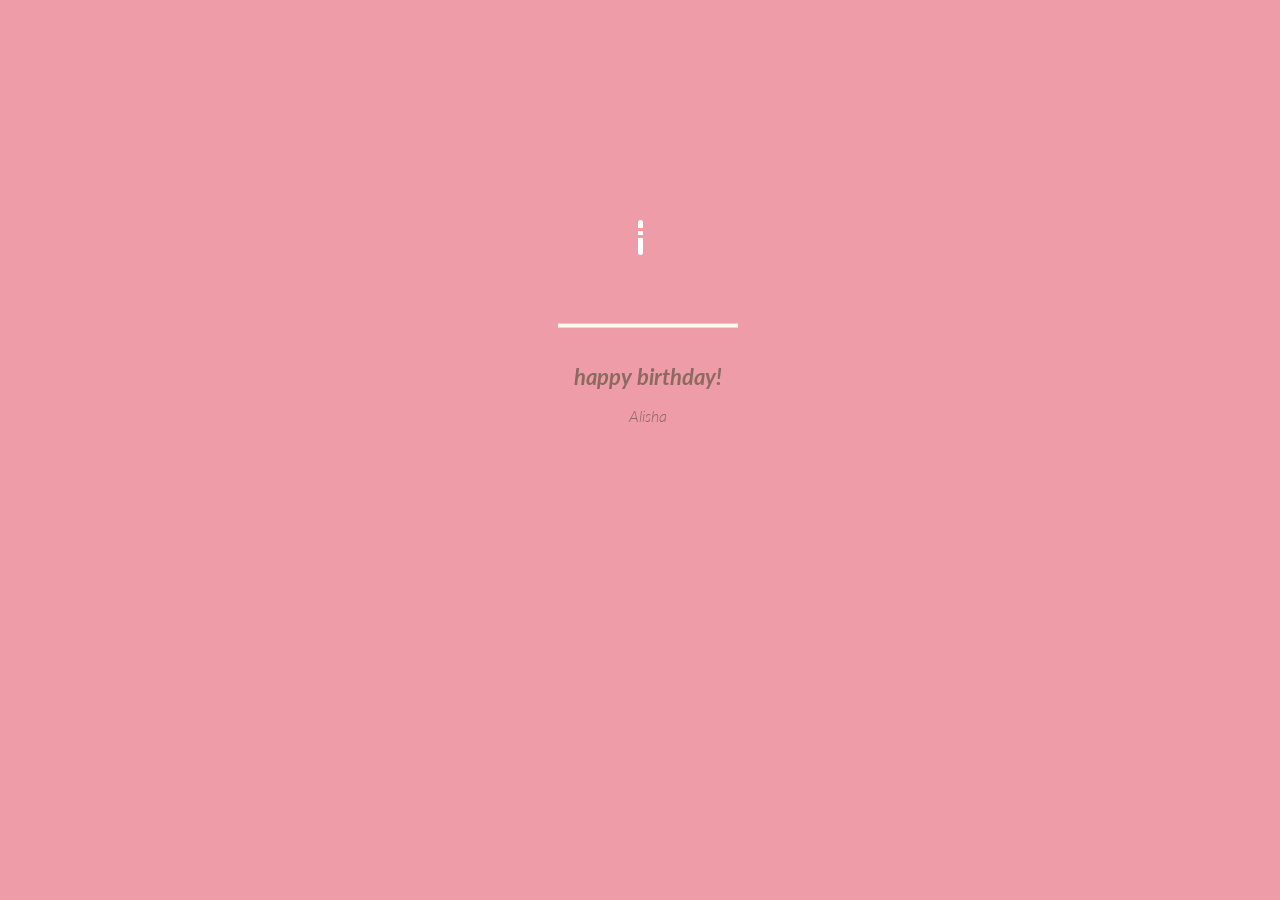
==== index.html @ b0446486 "Rename birthday-cake.html to index.html" ====
<!DOCTYPE html>
<html lang="en">

<head>
    <meta charset="UTF-8">
    <meta name="viewport" content="width=device-width, initial-scale=1.0">
    <title>Birthday Cake</title>
    <link rel="stylesheet" href="birthday-cake.css">
</head>

<body>
    <div class="velas">
        <div class="fuego"></div>
        <div class="fuego"></div>
        <div class="fuego"></div>
        <div class="fuego"></div>
        <div class="fuego"></div>
    </div>
    <svg id="cake" version="1.1" x="0px" y="0px" width="200px" height="500px" viewBox="0 0 200 500"
        enable-background="new 0 0 200 500" xml:space="preserve">
        <path fill="#a88679" d="M173.667-13.94c-49.298,0-102.782,0-147.334,0c-3.999,0-4-16.002,0-16.002
		c44.697,0,96.586,0,147.334,0C177.667-29.942,177.668-13.94,173.667-13.94z">
            <animate id="bizcocho_3" attributeName="d" calcMode="spline" keySplines="0 0 1 1; 0 0 1 1"
                begin="relleno_2.end" dur="0.3s" fill="freeze" values="
                          M173.667-13.94c-49.298,0-102.782,0-147.334,0c-3.999,0-4-16.002,0-16.002
		c44.697,0,96.586,0,147.334,0C177.667-29.942,177.668-13.94,173.667-13.94z
                          ;
                          M173.667,411.567c-47.995,12.408-102.955,12.561-147.334,0
		c-3.848-1.089-0.189-16.089,3.661-15.002c44.836,12.66,90.519,12.753,139.427,0.07
		C173.293,395.631,177.541,410.566,173.667,411.567z
                          ;
                          M173.667,427.569c-49.795,0-101.101,0-147.334,0c-3.999,0-4-16.002,0-16.002
		c46.385,0,97.539,0,147.334,0C177.668,411.567,177.667,427.569,173.667,427.569z
                          " />
        </path>
        <path fill="#8b6a60" d="M100-178.521c1.858,0,3.364,1.506,3.364,3.363c0,0,0,33.17,0,44.227
		c0,19.144,0,57.431,0,76.574c0,10.152,0,40.607,0,40.607c0,1.858-1.506,3.364-3.364,3.364l0,0c-1.858,0-3.364-1.506-3.364-3.364c0,0,0-30.455,0-40.607c0-19.144,0-57.432,0-76.575c0-11.057,0-44.226,0-44.226C96.636-177.015,98.142-178.521,100-178.521
		L100-178.521z">
            <animate id="relleno_2" attributeName="d" calcMode="spline" keySplines="0 0 1 1; 0 0 1 1; 0 0 0.58 1"
                begin="bizcocho_2.end" dur="0.5s" fill="freeze" values="
                          M100-178.521c1.858,0,3.364,1.506,3.364,3.363c0,0,0,33.17,0,44.227
		c0,19.144,0,57.431,0,76.574c0,10.152,0,40.607,0,40.607c0,1.858-1.506,3.364-3.364,3.364l0,0c-1.858,0-3.364-1.506-3.364-3.364c0,0,0-30.455,0-40.607c0-19.144,0-57.432,0-76.575c0-11.057,0-44.226,0-44.226C96.636-177.015,98.142-178.521,100-178.521
		L100-178.521z
                          ;
                          M100,267.257c1.858,0,3.364,1.506,3.364,3.363c0,0,0,33.17,0,44.227
		c0,19.143,0,57.43,0,76.574c0,10.151,0,40.606,0,40.606c0,1.858-1.506,3.364-3.364,3.364l0,0c-1.858,0-3.364-1.506-3.364-3.364
		c0,0,0-30.455,0-40.606c0-19.145,0-57.432,0-76.576c0-11.057,0-44.225,0-44.225C96.636,268.763,98.142,267.257,100,267.257
		L100,267.257z
                          ;
                          M93.928,405.433c-0.655,6.444-0.102,9.067,2.957,11.798c0,0,8.083,5.571,16.828,3.503
		c18.629-4.406,43.813,6.194,50.792,7.791c14.75,3.375,9.162,6.867,9.162,6.867c-2.412,2.258-58.328,0-73.667,0l0,0
		c-1.858,0-69.995,2.133-73.667,0c0,0-3.337-2.439,6.172-5.992c11.375-4.25,52.875,8.822,47.139-9.442
		c-6.333-20.167,5.226-21.514,5.226-21.514c3.435-0.915,12.78-6.663,10.923-0.546L93.928,405.433z
                          ;
                          M102.242,427.569c5.348,0,14.079,0,17.462,0c0,0,17.026,0,27.504,0
		c19.143,0,20.39-3.797,26.459,0c3,1.877,0,7.823,0,7.823c-2.412,2.258-58.328,0-73.667,0l0,0c-1.858,0-67.187,0-73.667,0
		c0,0-4.125-4.983,0-7.823c5.201-3.58,16.085,0,23.725,0c8.841,0,20.762,0,20.762,0c3.686,0,8.597,0,19.511,0H102.242z
                          " />
        </path>
        <path fill="#a88679" d="M173.667-15.929c-46.512,0-105.486,0-147.334,0c-3.999,0-4-16.002,0-16.002
		c43.566,0,97.96,0,147.334,0C177.667-31.931,177.666-15.929,173.667-15.929z">
            <animate id="bizcocho_2" attributeName="d" calcMode="spline" keySplines="0 0 1 1; 0 0 1 1; 0.25 0 0.58 1"
                begin="relleno_1.end" dur="0.5s" fill="freeze" values="
                          M173.667-15.929c-46.512,0-105.486,0-147.334,0c-3.999,0-4-16.002,0-16.002
		c43.566,0,97.96,0,147.334,0C177.667-31.931,177.666-15.929,173.667-15.929z
                          ;
                          M173.434,445.393c-47.269,8.001-105.245,8.001-147.334,0c-3.929-0.747-0.692-16.543,3.243-15.824
		c43.828,8.001,92.165,8.001,140.739,0C174.029,428.918,177.377,444.726,173.434,445.393z
                          ;
                          M173.667,449.514c-47.576-5.454-102.799-5.744-147.333,0c-3.966,0.512-3.938-15.297,0-16.002
		c43.683-7.823,97.646-8.026,147.333,0C177.616,434.15,177.642,449.969,173.667,449.514z
                          ;
                          M173.667,451.394c-49.298,0-102.782,0-147.334,0c-3.999,0-4-16.002,0-16.002
		c44.697,0,96.586,0,147.334,0C177.667,435.392,177.668,451.394,173.667,451.394z
                          " />
        </path>
        <path fill="#8b6a60" d="M101.368-73.685c0,12.164,0,15.18,0,28.519c0,22.702,0-13.661,0,8.304c0,14.48,0,18.233,0,30.512
		c0,1.753-2.958,1.847-2.958,0c0-12.68,0-16.277,0-30.401c0-21.983,0,11.66,0-8.305c0-13.027,0-15.992,0-28.628
		C98.411-75.883,101.368-75.592,101.368-73.685z">
            <animate id="relleno_1" attributeName="d" calcMode="spline" keySplines="0 0 1 1; 0 0 1 1; 0 0 0.6 1"
                begin="bizcocho_1.end" dur="0.5s" fill="freeze" values="
                          M101.368-73.685c0,12.164,0,15.18,0,28.519c0,22.702,0-13.661,0,8.304c0,14.48,0,18.233,0,30.512
		c0,1.753-2.958,1.847-2.958,0c0-12.68,0-16.277,0-30.401c0-21.983,0,11.66,0-8.305c0-13.027,0-15.992,0-28.628
		C98.411-75.883,101.368-75.592,101.368-73.685z
                          ;
                          M101.368,350.885c0,12.164,0,65.18,0,78.518c0,22.703,0-33.66,0-11.695c0,14.48,0,28.232,0,40.512
		c0,1.753-2.958,1.847-2.958,0c0-12.68,0-26.277,0-40.402c0-21.982,0,31.66,0,11.695c0-13.027,0-65.992,0-78.627
		C98.411,348.686,101.368,348.977,101.368,350.885z
                          ;
                          M128.38,447.567c37.626,6.312,39.303,13.658,26.833,12.833c-22.653-1.499-13.636-0.831-23.302-0.831
		c-14.48,0-17.884,0-30.163,0c-2.087,0-2.068,0-3.915,0c-13.333,0-8.963,0-23.088,0c-11.668,0-14.062,5.995-27.532,1.164
		c-12.629-4.529,38.667-3.167,46.833-17.333C100.077,432.94,105.546,443.736,128.38,447.567z
                          ;
                          M173.667,451.394c2.875,0,2.997,9.257,0,9.131c-22.662-0.956-32.09-0.956-41.756-0.956
		c-14.48,0-17.884,0-30.163,0c-2.087,0-2.068,0-3.915,0c-13.333,0-8.963,0-23.088,0c-11.668,0-34.99-0.294-48.412,1.831
		c-4.109,0.65-3.01-10.006,0-10.006C37.129,451.394,149.379,451.394,173.667,451.394z
                          " />
        </path>
        <path fill="#a88679" d="M173.667,21.571c-33.174,0-111.467,0-147.334,0c-4,0-4-16.002,0-16.002c39.836,0,105.982,0,147.334,0
		C177.668,5.569,177.667,21.571,173.667,21.571z">
            <animate id="bizcocho_1" attributeName="d" calcMode="spline"
                keySplines="0 0 1 1; 0 0 1 1; 0 0 1 1; 0.25 0 1 1; 0 0 1 1; 0.25 0 0.6 1" begin="2s" dur="0.8s"
                fill="freeze" values="
                          M173.667,21.571c-33.174,0-111.467,0-147.334,0c-4,0-4-16.002,0-16.002c39.836,0,105.982,0,147.334,0
		C177.668,5.569,177.667,21.571,173.667,21.571z
                          ;
                          M173.667,459.569c-33.197,16.002-110.782,16.002-147.334,0c-3.664-1.604,1.614-15.617,5.337-14.153
		c40.702,16.002,94.289,16.104,136.505,0.103C171.917,444.1,177.271,457.832,173.667,459.569z
                          ;
                          M171.817,475.571c-39.361-3.001-105.438-2.571-143.556,0c-3.991,0.27-7.377-14.736-3.387-15.014
		c41.553-2.888,104.421-3.121,150.51-0.233C179.378,460.574,175.806,475.875,171.817,475.571z
                          ;
                          M171.817,459.564c-38.8-12.188-104.504-13.762-143.556,0c-3.772,1.329-7.961-12.604-4.178-13.905
		c40.864-14.064,105.114-15.52,151.918-0.973C179.822,445.874,175.634,460.762,171.817,459.564z
                          ;
                          M173.667,475.571c-46.376-5.005-105.924-4.003-147.334,0c-3.981,0.385-3.479-15.421,0.479-16.002
		c43.087-6.327,97.705-7.083,146.855,0.438C177.621,460.613,177.644,476,173.667,475.571z
                          ;
                          M173.667,474.117c-46.376,1.866-105.638,2.01-147.334,0c-3.995-0.192-3.52-16.144,0.479-16.002
		c43.794,1.55,96.341,1.541,145.723,0C176.532,457.99,177.663,473.956,173.667,474.117z
                          ;
                          M173.667,475.571c-46.512,0-105.486,0-147.334,0c-3.999,0-4-16.002,0-16.002c43.566,0,97.96,0,147.334,0
		C177.667,459.569,177.666,475.571,173.667,475.571z
                          " />
        </path>
        <path fill="#fefae9" d="M104.812,113.216c0,3.119-2.164,5.67-4.812,5.67c-2.646,0-4.812-2.551-4.812-5.67c0-5.594,0-16.782,0-22.375
	c0-5.143,0-15.427,0-20.568c0-7.333,0-21.998,0-29.33c0-5.523,0-16.569,0-22.092c0-3.295,0-9.885,0-13.181
	C95.188,2.551,97.353,0,100,0c2.648,0,4.812,2.551,4.812,5.669c0,3.248,0,9.743,0,12.991c0,5.428,0,16.284,0,21.711
	c0,7.618,0,22.854,0,30.472c0,4.952,0,14.854,0,19.807C104.812,96.292,104.812,107.576,104.812,113.216z">
            <animate id="crema" attributeName="d" calcMode="spline"
                keySplines="0 0 1 1; 0 0 1 1; 0 0 1 1; 0.25 0 1 1; 0 0 1 1; 0 0 0.58 1" begin="bizcocho_3.end" dur="2s"
                fill="freeze" values="
                          M104.812,113.216c0,3.119-2.164,5.67-4.812,5.67c-2.646,0-4.812-2.551-4.812-5.67c0-5.594,0-16.782,0-22.375
	c0-5.143,0-15.427,0-20.568c0-7.333,0-21.998,0-29.33c0-5.523,0-16.569,0-22.092c0-3.295,0-9.885,0-13.181
	C95.188,2.551,97.353,0,100,0c2.648,0,4.812,2.551,4.812,5.669c0,3.248,0,9.743,0,12.991c0,5.428,0,16.284,0,21.711
	c0,7.618,0,22.854,0,30.472c0,4.952,0,14.854,0,19.807C104.812,96.292,104.812,107.576,104.812,113.216z
                          ;
                          M104.812,405.897c0,3.119-2.164,5.67-4.812,5.67c-2.646,0-4.812-2.551-4.812-5.67c0-5.594,0-16.782,0-22.376
	c0-5.143,0-15.426,0-20.568c0-7.332,0-21.997,0-29.33c0-5.522,0-16.568,0-22.092c0-3.295,0-9.885,0-13.181
	c0-3.118,2.165-5.669,4.812-5.669c2.648,0,4.812,2.551,4.812,5.669c0,3.247,0,9.743,0,12.991c0,5.428,0,16.283,0,21.711
	c0,7.618,0,22.854,0,30.473c0,4.951,0,14.854,0,19.807C104.812,388.972,104.812,400.256,104.812,405.897z
                          ;
                          M111.873,411.567c-3.119,0-9.226,0-11.874,0c-2.646,0-7.748,0-10.867,0c-7.086,0-12.698,0-18.292,0
	c-6.592,0-12.871,7.371-19.166,3.008c-10.043-6.961-7.776-10.169,2.991-17.745c12.61-8.873,27.713,1.994,25.919-7.531
	c-2.589-13.742,11.008-14.513,11.365-17.789c0.441-4.051,4.235-11.107,8.051-8.175c3.113,2.393,1.007,8.008,0,13.159
	c-1.871,9.569,8.058,2.113,9.494,14.155c2.592,21.732,21.184-0.675,29.309,7.976c5.216,5.553,18.413,5.552,15.426,12.942
	c-3.131,7.745-15.825-4.369-23.8,2.903C126.261,418.271,118.301,411.567,111.873,411.567z
                          ;
                          M111.873,411.567c-3.119,0-9.226,0-11.874,0c-2.646,0-9.734,4.069-12.853,4.069
	c-7.086,0-10.712-4.069-16.306-4.069c-6.592,0-12.12,6.013-19.166,3.008c-7.053-3.008-7.458,2.026-18.659,1.165
	c-6.832-0.525-7.522-3.034-7.533-6.265c-0.037-10.336,22.073-2.452,36.613-2.628c10.234-0.124,19.856-1.439,37.905-2.102
	c16.642-0.61,32.699,1.552,46.009,1.927c12.438,0.351,29.663-8.99,31.532,3.315c0.773,5.093-5.605,3.342-11.211,9.579
	c-5.093,5.667-7.59-4.605-12.965-3.832c-8.269,1.189-14.962-8.537-22.937-1.265C126.261,418.271,118.301,411.567,111.873,411.567z
                          ;
                          M110.946,413.652c-2.904-1.137-8.405-2.748-12.446-0.97c-6.099,2.685-7.273,10.358-13.253,8.242
	c-7.843-2.775-8.953-5.008-14.546-5.01c-24.653-0.011-4.849,26.507-18.264,26.507c-12.377,0,5.791-33.537-19.422-26.682
	c-7.703,2.095-9.806-0.942-9.817-4.173c-0.037-10.336,24.357-4.544,38.897-4.72c10.234-0.124,19.856-1.439,37.905-2.102
	c16.642-0.61,32.699,1.552,46.009,1.927c12.438,0.351,28.973-8.865,31.532,3.315c1.449,6.896,0.318,15.624-3.874,15.624
	c-7.619,0-1.788-15.192-19.243-7.111c-7.581,3.51-15.963-9.738-26.669,1.066C120.644,426.744,118.381,416.561,110.946,413.652z
                          ;
                          M111.547,413.9c-2.969-0.956-8.775-0.949-13.167-0.5c-14.667,1.5-8.325,16.508-14.667,16.666
	c-6.667,0.166-0.167-13.5-13.013-14.151c-30.471-1.545-5.572,46.651-18.987,46.651c-12.377,0,10.333-50.166-18.667-44.5
	c-7.835,1.531-9.537-1.417-9.548-4.647c-0.037-10.336,23.675-5.177,38.215-5.353c10.234-0.124,20.618-1.671,38.667-2.333
	c16.642-0.61,32.023,1.458,45.333,1.833c12.438,0.351,33.819-8.431,33.199,4.001c-0.532,10.666,0.414,26.166-5.245,25.833
	c-7.606-0.447-2.954-31.5-19.243-18.899c-7.985,6.177-17.658-5.969-27.377,5.732C118.88,434.066,121.38,417.067,111.547,413.9z
                          ;
                          M111.547,415.233c-6.667-0.834-9.667,4.667-13.833,3.333c-19.649-6.291-8.158,22.176-14.5,22.334
	c-6.667,0.166,2.833-18-13.333-22.167c-29.544-7.615-9.667,43.833-20.167,43.833c-10.333,0,8.004-55.006-16.833-39
	c-7.5,4.833-9.508-3.78-9.299-7.004c0.799-12.329,23.592-7.153,38.132-7.329c10.234-0.124,20.238-1.505,38.287-2.167
	c16.642-0.61,32.903,1.125,46.213,1.5c12.438,0.351,35.058-5.579,31.863,6.451c-5.532,20.833,1.25,28.216-4.409,27.883
	c-7.606-0.447-6.058-37.895-20.62-23.333c-10.167,10.166-15.972-0.747-25,12C119.547,443.568,121.798,416.515,111.547,415.233z
                          " />
        </path>
        <rect x="10" y="475.571" fill="#fefae9" width="180" height="4" />
    </svg>
    <div class="text">
        <h1>happy birthday!</h1>
        <p>Alisha</p>
    </div>
</body>

</html>
---- birthday-cake.css ----
@import url(https://fonts.googleapis.com/css?family=Lato:300italic);

html,
body {
  width: 100%;
  height: 100%;
}

body {
  background: #ee9ca7;
}

#cake {
  display: block;
  position: relative;
  margin: -10em auto 0 auto;
}

/* ============================================== Candle
*/

.velas {
  background: #ffffff;
  border-radius: 10px;
  position: absolute;
  top: 228px;
  left: 50%;
  margin-left: -2.4px;
  margin-top: -8.33333333px;
  width: 5px;
  height: 35px;
  transform: translateY(-300px);
  backface-visibility: hidden;
  animation: in 500ms 6s ease-out forwards;
}
.velas:after,
.velas:before {
  background: rgba(255, 0, 0, 0.4);
  content: "";
  position: absolute;
  width: 100%;
  height: 2.22222222px;
}
.velas:after {
  top: 25%;
  left: 0;
}
.velas:before {
  top: 45%;
  left: 0;
}

/* ============================================== Fire
*/

.fuego {
  border-radius: 100%;
  position: absolute;
  top: -20px;
  left: 50%;
  margin-left: -2.6px;
  width: 6.66666667px;
  height: 18px;
}
.fuego:nth-child(1) {
  animation: fuego 2s 6.5s infinite;
}
.fuego:nth-child(2) {
  animation: fuego 1.5s 6.5s infinite;
}
.fuego:nth-child(3) {
  animation: fuego 1s 6.5s infinite;
}
.fuego:nth-child(4) {
  animation: fuego 0.5s 6.5s infinite;
}
.fuego:nth-child(5) {
  animation: fuego 0.2s 6.5s infinite;
}

/* ============================================== Animation Fire
*/

@keyframes fuego {
  0%,
  100% {
    background: rgba(254, 248, 97, 0.5);
    box-shadow: 0 0 40px 10px rgba(248, 233, 209, 0.2);
    transform: translateY(0) scale(1);
  }
  50% {
    background: rgba(255, 50, 0, 0.1);
    box-shadow: 0 0 40px 20px rgba(248, 233, 209, 0.2);
    transform: translateY(-20px) scale(0);
  }
}

@keyframes in {
  to {
    transform: translateY(0);
  }
}

.text {
  color: #8b6a60;
  font-family: "Lato", sans-serif;
  font-weight: 300;
  font-style: italic;
  text-align: center;
  h1 {
    font-size: 1.4em;
  }
}
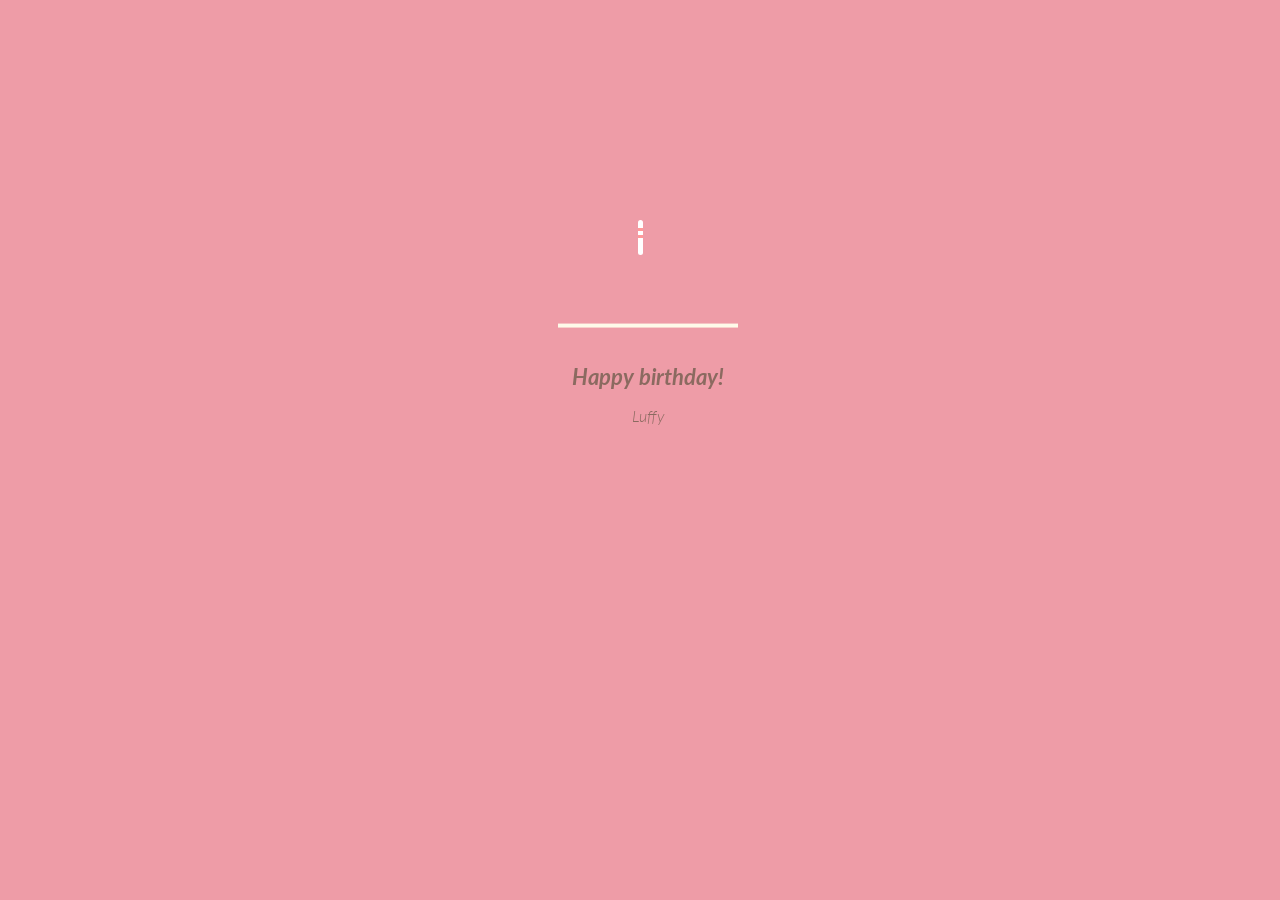
==== commit a22e6db3: "Update index.html" ====
--- a/index.html
+++ b/index.html
@@ -175,8 +175,8 @@
         <rect x="10" y="475.571" fill="#fefae9" width="180" height="4" />
     </svg>
     <div class="text">
-        <h1>happy birthday!</h1>
-        <p>Alisha</p>
+        <h1>Happy birthday!</h1>
+        <p>Luffy</p></p>
     </div>
 </body>
 
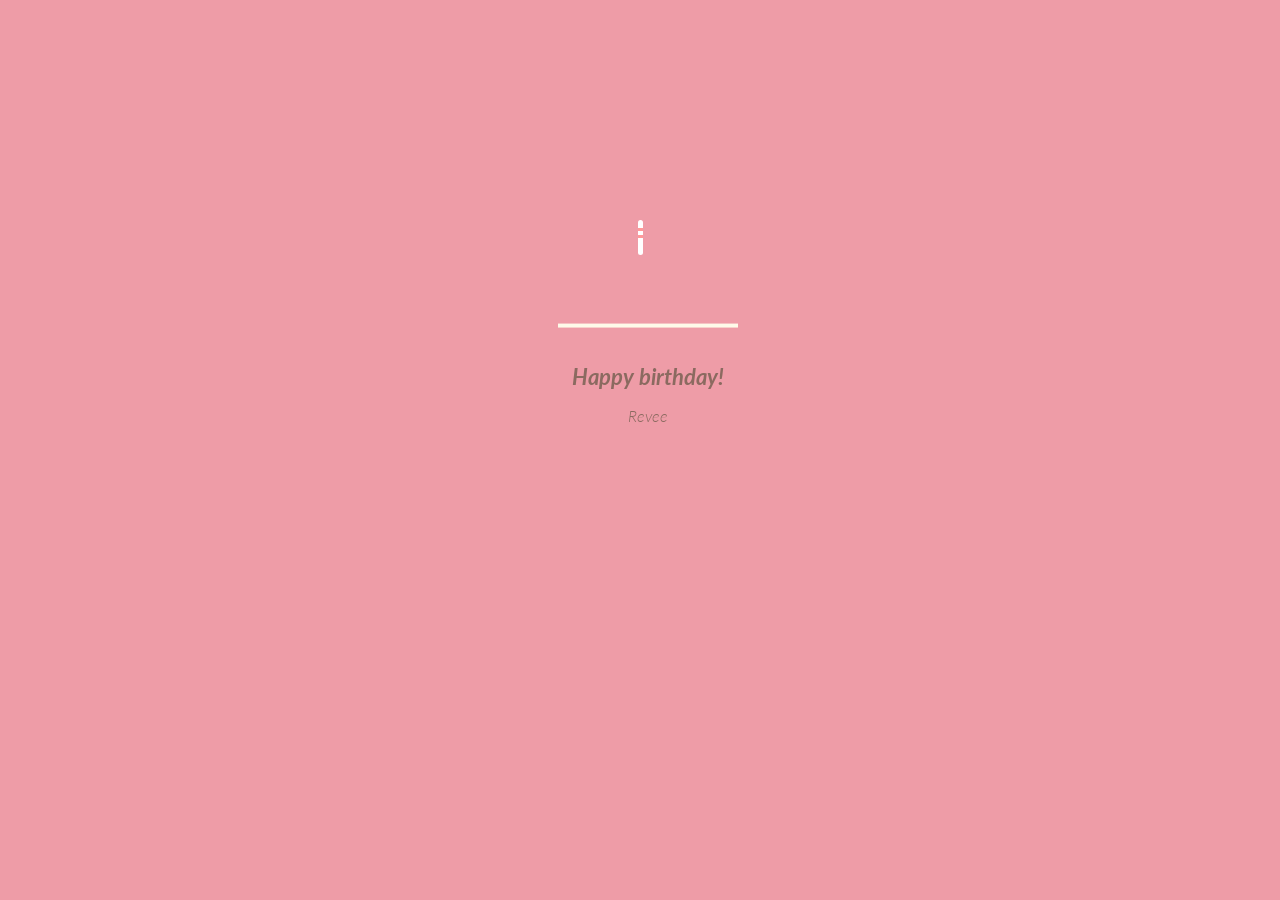
==== commit 5ce2788b: "Update index.html" ====
--- a/index.html
+++ b/index.html
@@ -176,7 +176,7 @@
     </svg>
     <div class="text">
         <h1>Happy birthday!</h1>
-        <p>Luffy</p></p>
+        <p>Revee</p>
     </div>
 </body>
 
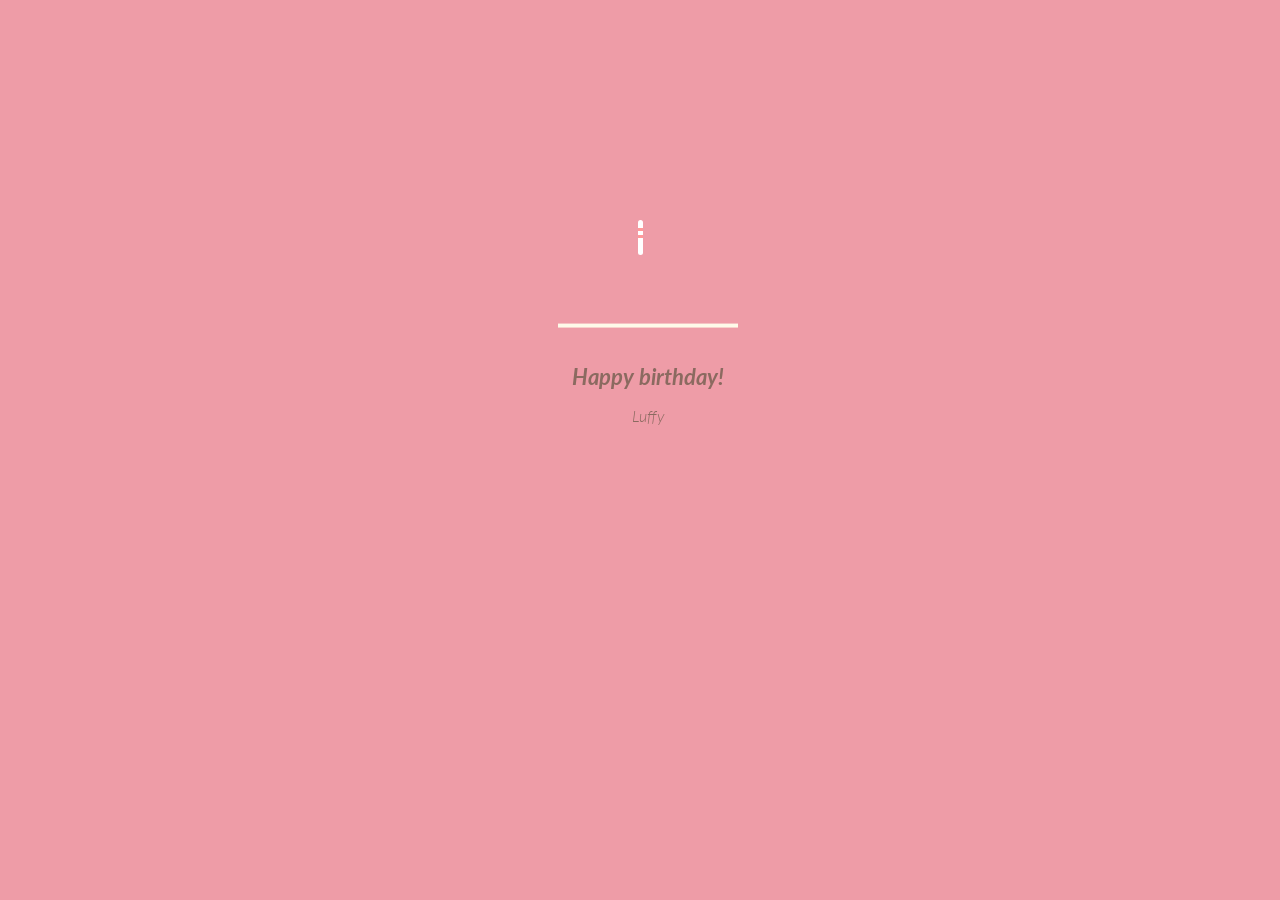
==== commit 0c823ffb: "Update index.html" ====
--- a/index.html
+++ b/index.html
@@ -176,7 +176,7 @@
     </svg>
     <div class="text">
         <h1>Happy birthday!</h1>
-        <p>Revee</p>
+        <p>Luffy</p>
     </div>
 </body>
 
